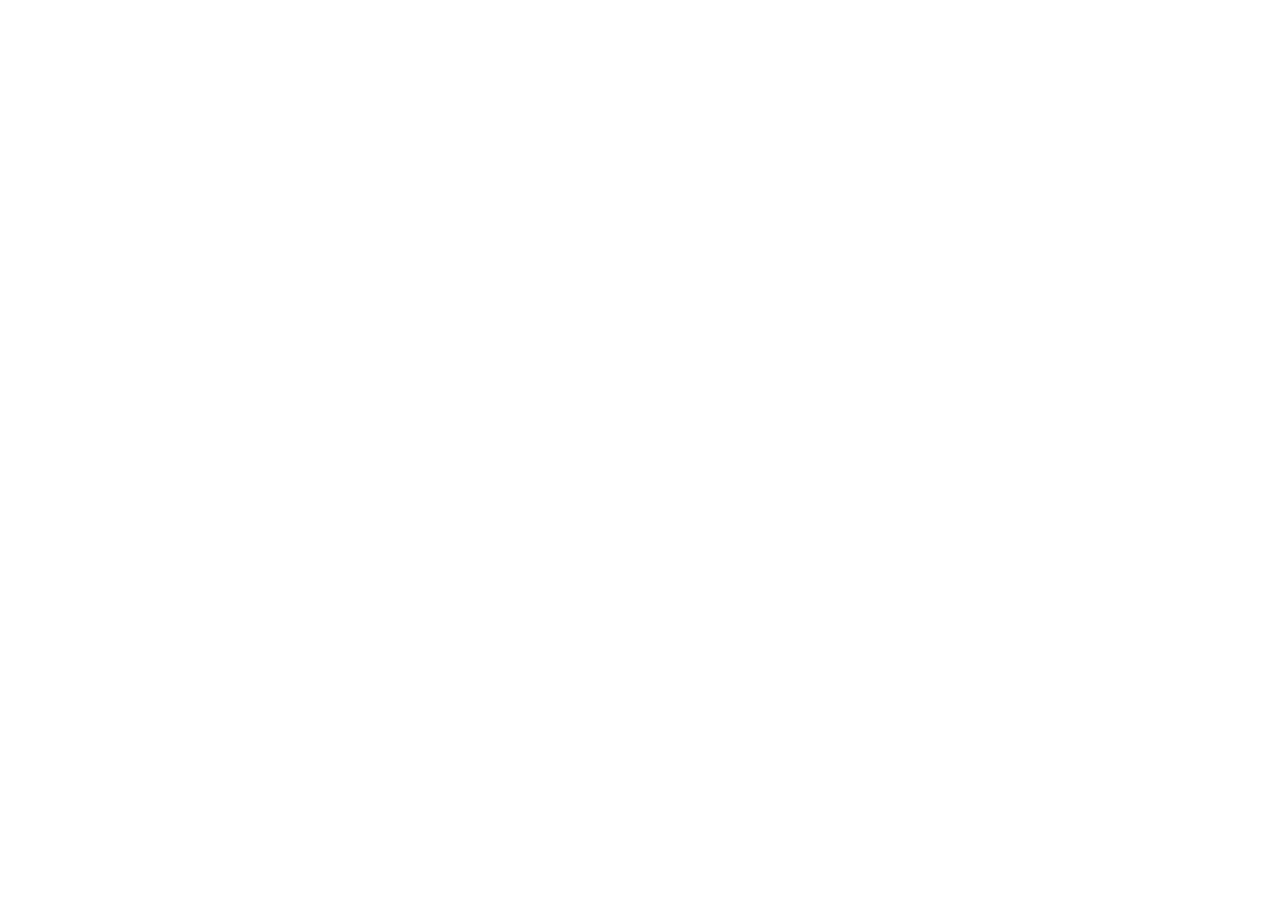
==== atividade_13-04/index.html @ c5e62327 "Add files via upload" ====
<!-- Nome:
			Beatriz de Paula V.
			Isabelly Balduino Silva

 
 Parte 1 — Pesquisa  
 
1.	O que é DOM? Explique com suas palavras e a relação com HTML. 
R:DOM (Document Object Model)
 
2.	O que é um nó (node)? Explique elementos, atributos e textos.  
R:
 
3.	Explique os métodos: getElementById(), querySelector(), querySelectorAll(). 
R:
 
4.	Diferença entre innerHTML e innerText. 
R:
 
5.	O que são eventos? Exemplos: onclick, onchange, onmouseover.
R:
 
 
Parte 2 — Prática  
 
Crie uma página com um título, um parágrafo e um botão. Ao clicar no botão, o texto do parágrafo deve mudar.  
-->
 
<!DOCTYPE html>
<html lang="en">
<head>
    <meta charset="UTF-8">
    <meta name="viewport" content="width=device-width, initial-scale=1.0">
    <title>Document</title>
</head>
<body>
    <h1></h1>
    <p></p>
    <!-- botao e script -->
</body>
</html>
  
 <!--
Parte 3 — Desafio (Opcional) Escolha um desafio: 
 
-	Mudar a cor de fundo da página  
-	Criar contador com botão  
 -->
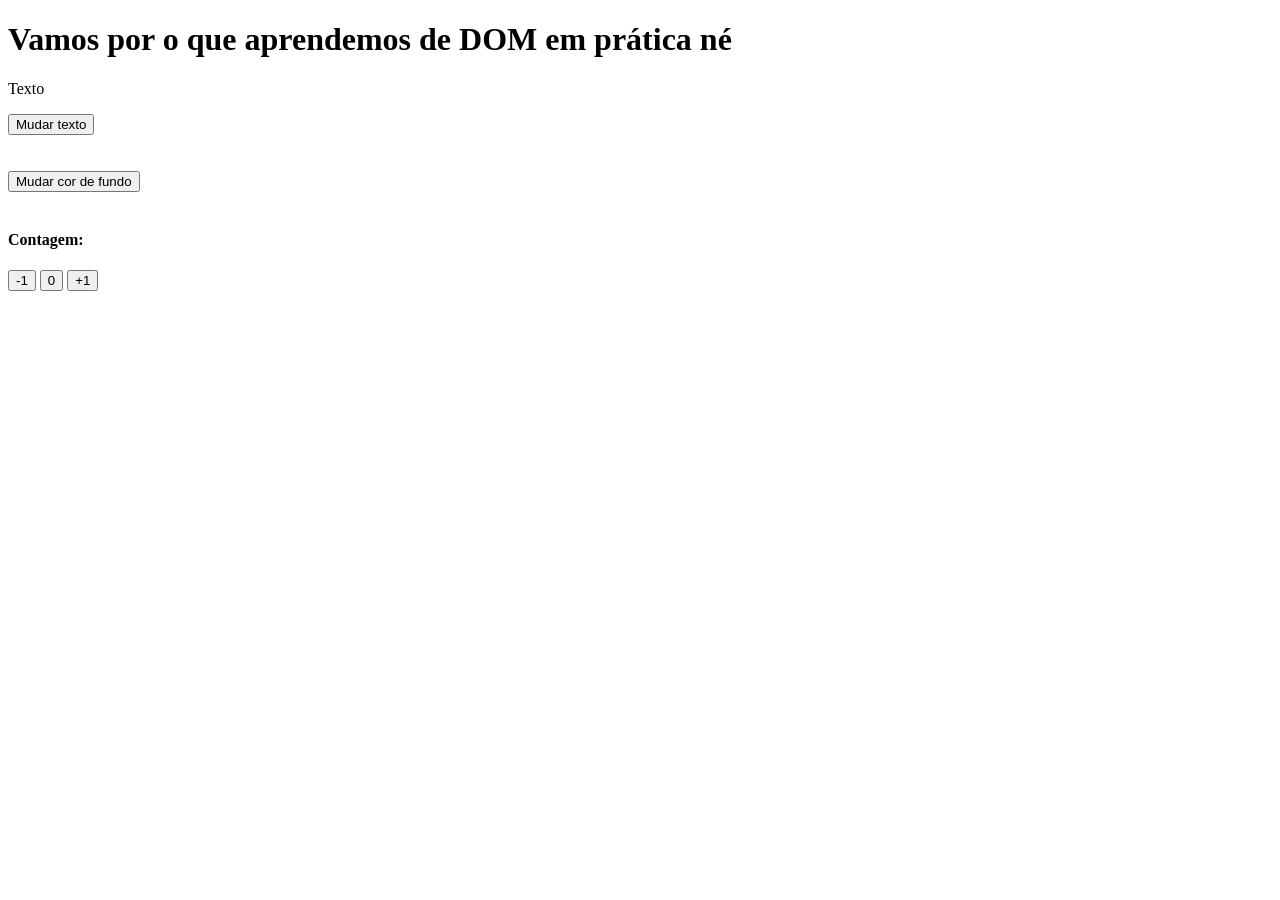
==== commit 22ad865b: "Add files via upload" ====
--- a/atividade_13-04/index.html
+++ b/atividade_13-04/index.html
@@ -1,48 +1,113 @@
-<!-- Nome:
-			Beatriz de Paula V.
-			Isabelly Balduino Silva
-
- 
- Parte 1 — Pesquisa  
- 
-1.	O que é DOM? Explique com suas palavras e a relação com HTML. 
-R:DOM (Document Object Model)
- 
-2.	O que é um nó (node)? Explique elementos, atributos e textos.  
-R:
- 
-3.	Explique os métodos: getElementById(), querySelector(), querySelectorAll(). 
-R:
- 
-4.	Diferença entre innerHTML e innerText. 
-R:
- 
-5.	O que são eventos? Exemplos: onclick, onchange, onmouseover.
-R:
- 
- 
-Parte 2 — Prática  
- 
-Crie uma página com um título, um parágrafo e um botão. Ao clicar no botão, o texto do parágrafo deve mudar.  
--->
- 
-<!DOCTYPE html>
-<html lang="en">
-<head>
-    <meta charset="UTF-8">
-    <meta name="viewport" content="width=device-width, initial-scale=1.0">
-    <title>Document</title>
-</head>
-<body>
-    <h1></h1>
-    <p></p>
-    <!-- botao e script -->
-</body>
-</html>
-  
- <!--
-Parte 3 — Desafio (Opcional) Escolha um desafio: 
- 
--	Mudar a cor de fundo da página  
--	Criar contador com botão  
- -->+<!-- Nome:
+			Beatriz de Paula V.
+			Isabelly Balduino Silva
+
+ 
+ Parte 1 — Pesquisa  
+ 
+1.	O que é DOM? Explique com suas palavras e a relação com HTML. 
+R:DOM (Document Object Model) ele pega as informações do html (xml e svg também) e vai fazendo tipo uma arvore, remificando os elementos até as menores informações, ex: div ramificar no h1 e no p, quando no html está
+<div>
+    h1
+    p
+</div>
+
+2.	O que é um nó (node)? Explique elementos, atributos e textos.  
+R:Um dado interligado que só pode terminar quando ele possuir uma informação muito simples. Um nó depende do anterior para existir; elemento são as imformações q vc vai pegar 
+ 
+3.	Explique os métodos: getElementById(), querySelector(), querySelectorAll(). 
+R:
+ getElementById(): retorna um elemento com um valor específico
+ querySelector(): retorna o primeiro elemento que corresponde a um seletor css.
+ querySelectorAll(): retorna todos os elementos
+
+
+4.	Diferença entre innerHTML e innerText. 
+R: Bia
+ 
+5.	O que são eventos? Exemplos: onclick, onchange, onmouseover.
+R: Bea
+ 
+ 
+Parte 2 — Prática  
+ 
+Crie uma página com um título, um parágrafo e um botão. Ao clicar no botão, o texto do parágrafo deve mudar.  
+-->
+ 
+<!DOCTYPE html>
+<html lang="pt-br">
+<head>
+    <meta charset="UTF-8">
+    <meta name="viewport" content="width=device-width, initial-scale=1.0">
+    <title>IW-II 13/04</title>
+</head>
+<body>
+    <h1>Vamos por o que aprendemos de DOM em prática né</h1>
+    <p id="MT">Texto</p>
+    <button onclick="mudarTexto()" id="btnMT">Mudar texto</button>
+    <script>
+        function mudarTexto() {
+            document.querySelector('p').innerHTML = 'Texto mudado';
+            document.getElementById('btnMT').innerText = 'O texto já foi alterado';
+        }
+    </script>
+    <br><br><br>
+
+ <!--
+Parte 3 — Desafio (Opcional) Escolha um desafio: 
+ 
+-	Mudar a cor de fundo da página  
+-	Criar contador com botão  
+ -->
+
+    <button onclick="btnMCF()">Mudar cor de fundo</button>
+    
+    <br><br>
+    <h4 id="Cont">Contagem: </h4>
+    <button onclick="Subtrair()">-1</button>
+    <button onclick="Zerar()">0</button>
+    <button onclick="Somar()">+1</button>
+
+    <script>
+        let i = 0; let cor="#f3cfd9";
+        function btnMCF(){
+            document.body.style.backgroundColor = cor;
+            i ++;
+            if (i == 1) {
+                cor = "#f3ddcf";}
+            else if (i == 2) {
+                cor = "#eef3cf";}
+            else if (i == 3) {
+                cor = "#cff3d5";}
+            else if (i == 4) {
+                cor = "#cfe3f3";}
+            else if (i == 5) {
+                cor = "#efcff3";}
+            else{
+                i = 0;
+                cor="#f3cfd9"
+            }
+        }
+
+
+        let contagem=0;
+        function Subtrair() {
+            contagem--;
+            document.getElementById('Cont').innerText = 'Contagem: ' + contagem;
+        }
+
+        function Zerar() {
+            contagem=0;
+            document.getElementById('Cont').innerText = 'Contagem: ' + contagem;
+        }
+
+        function Somar() {
+            contagem++;
+            document.getElementById('Cont').innerText = 'Contagem: ' + contagem;
+        }
+    </script>
+    
+</body>
+</html>
+
+
